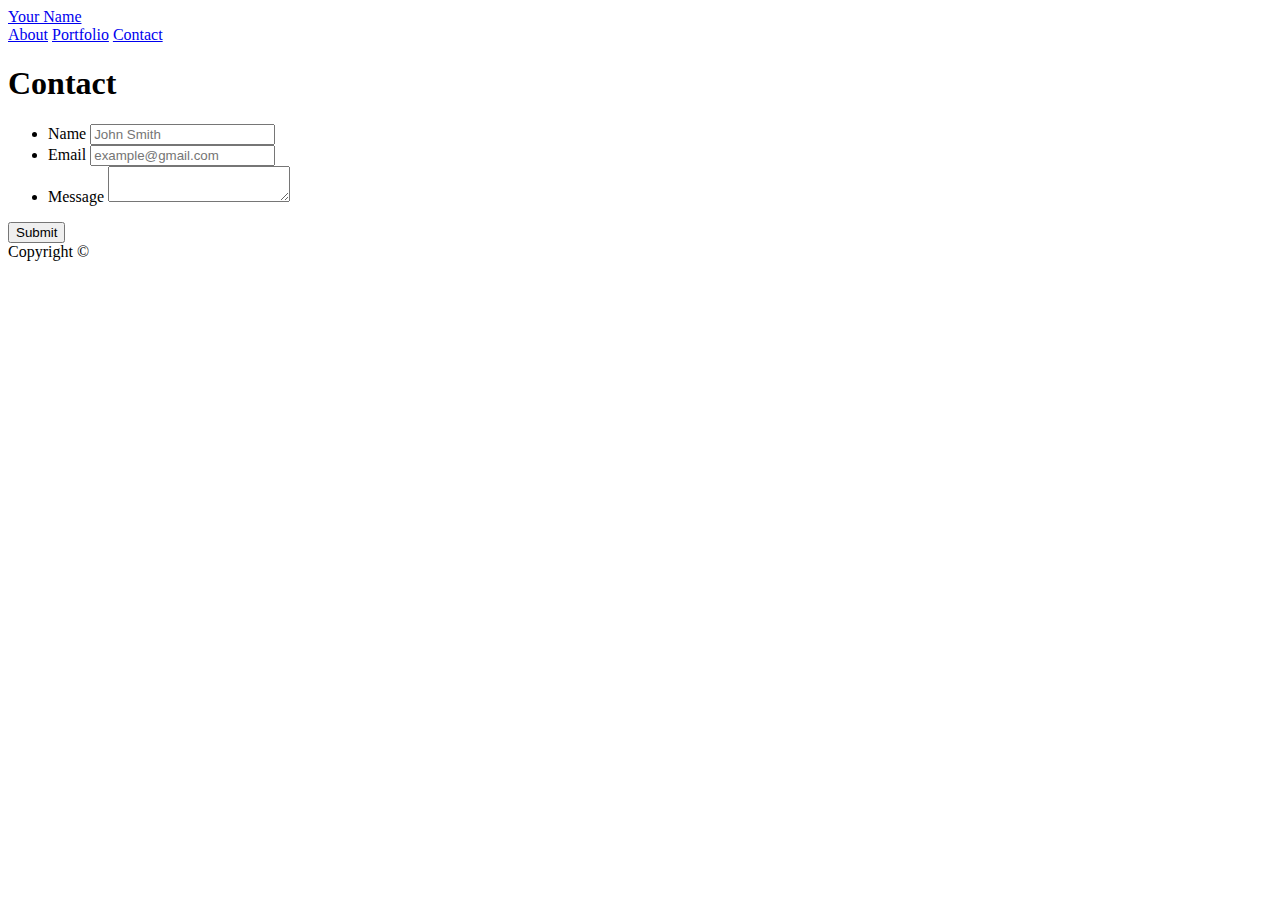
==== contact.html @ 97caa005 "res1" ====
<!doctype html>
<html lang="en-us">

<head>
  <meta charset="UTF-8">
  <title>Contact | Your Name</title>
  <link rel="stylesheet" type="text/css" href="assets/css/style.css">
</head>

<body>

  <header id="masthead">
    <div class="container">
      <a href="index.html" id="logo">Your Name</a>
      <nav>
        <a href="index.html">About</a>
        <a href="portfolio.html">Portfolio</a>
        <a href="contact.html">Contact</a>
      </nav>
    </div>
  </header>

  <div id="main-container" class="container">
    <section class="main-section">
      <h1>Contact</h1>

      <form id="contact-form">
        <ul>
          <li>
            <label for="name">Name</label>
            <input type="text" id="name" name="name" placeholder="John Smith" required="required">
          </li>
          <li>
            <label for="email">Email</label>
            <input type="email" id="email" name="email" placeholder="example@gmail.com" required="required">
          </li>
          <li>
            <label for="message">Message</label>
            <textarea id="message" name="message" required="required"></textarea>
          </li>
        </ul>
        <input type="submit">
      </form>

    </section>

  </div>

  <footer>
    <div class="container">
      Copyright &copy; 
    </div>
  </footer>
</body>

</html>
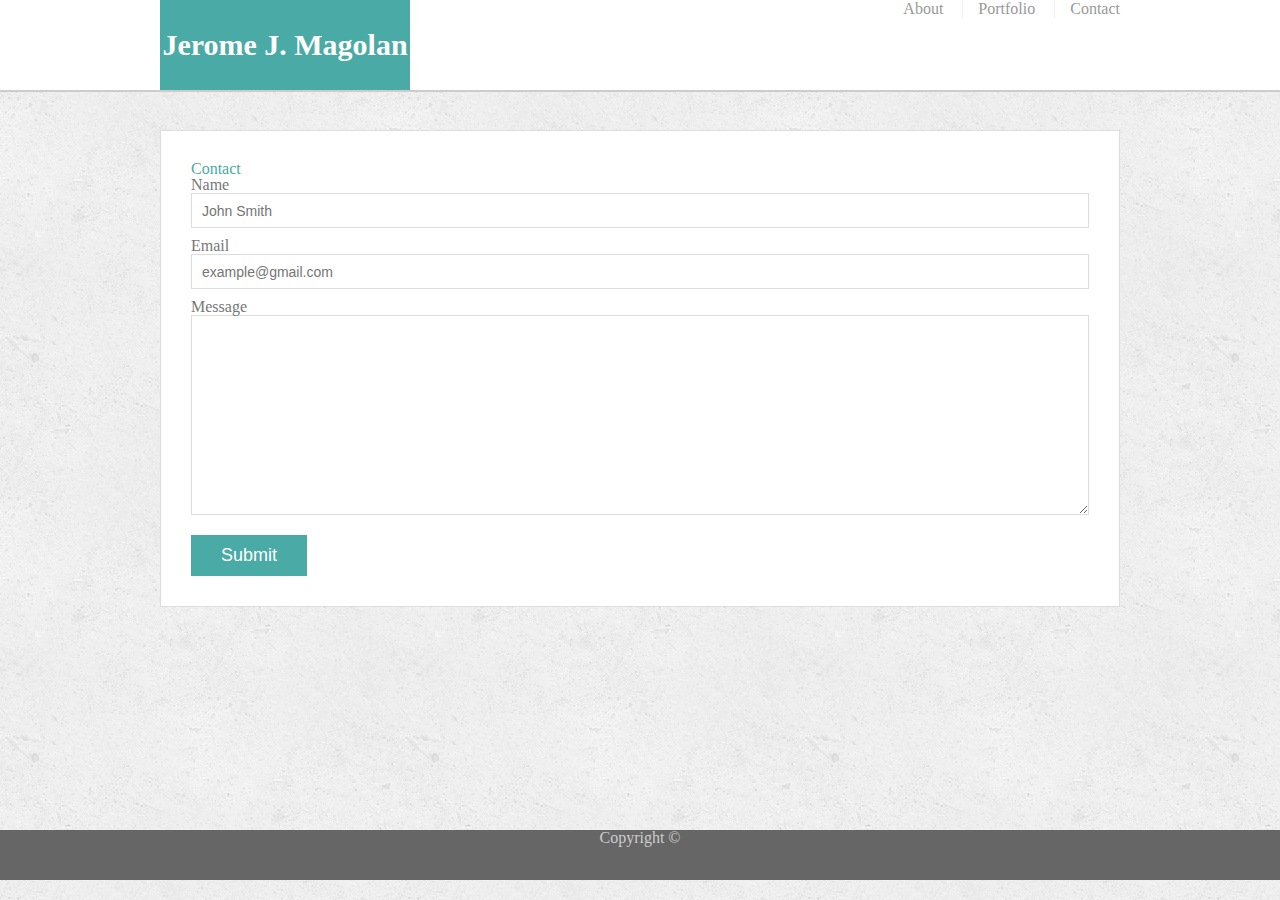
==== commit cb591ddf: "sunday1" ====
--- a/contact.html
+++ b/contact.html
@@ -3,15 +3,17 @@
 
 <head>
   <meta charset="UTF-8">
-  <title>Contact | Your Name</title>
+  <meta name="viewport" content="width=device-width, initial-scale=1.0">
+  <title>Contact | Jerome J. Magolan III</title>
   <link rel="stylesheet" type="text/css" href="assets/css/style.css">
+  <link rel="stylesheet" type="text/css" href="assets/css/reset.css">
 </head>
 
 <body>
 
   <header id="masthead">
     <div class="container">
-      <a href="index.html" id="logo">Your Name</a>
+      <a href="index.html" id="logo">Jerome J. Magolan III</a>
       <nav>
         <a href="index.html">About</a>
         <a href="portfolio.html">Portfolio</a>
--- a/assets/css/style.css
+++ b/assets/css/style.css
@@ -0,0 +1,225 @@
+body {
+  font-family: Arial, "Helvetica Neue", Helvetica, sans-serif;
+  font-size: 18px;
+  line-height: 34px;
+  color: #777777;
+  background: url("../images/concrete_seamless.png");
+}
+
+* {
+  box-sizing: border-box;
+}
+
+/* general */
+
+.container {
+  width: 100%;
+  max-width: 960px;
+  margin: 0 auto;
+  clear: both;
+}
+
+h1,
+h2,
+h3,
+p {
+  margin-bottom: 20px;
+}
+
+p:last-child {
+  margin-bottom: 0;
+}
+
+h1,
+h2,
+h3 {
+  font-family: Georgia, Times, "Times New Roman", serif;
+  font-weight: 700;
+  color: #4aaaa5;
+}
+
+h1 {
+  padding-bottom: 20px;
+  font-size: 30px;
+  line-height: 49px;
+  border-bottom: 3px solid #dddddd;
+}
+
+h2,
+h3 {
+  font-size: 22px;
+}
+
+/* header */
+
+#masthead {
+  position: fixed;
+  z-index: 99;
+  width: 100%;
+  margin: 0 0 30px;
+  overflow: auto;
+  color: #ffffff;
+  background: #ffffff;
+  border-bottom: 2px solid #cccccc;
+}
+
+#logo {
+  float: left;
+  width: 250px;
+  height: 90px;
+  font-family: Georgia, Times, "Times New Roman", serif;
+  font-size: 30px;
+  font-weight: 700;
+  line-height: 90px;
+  color: #ffffff;
+  text-align: center;
+  text-decoration: none;
+  background: #4aaaa5;
+}
+
+nav {
+  float: right;
+  margin-top: 25px;
+}
+
+nav a {
+  display: inline-block;
+  padding-left: 15px;
+  margin-left: 15px;
+  line-height: 18px;
+  color: #999;
+  text-decoration: none;
+  border-left: 1px solid #efefef;
+}
+
+nav a:first-child {
+  border-left: 0 none;
+}
+
+/* footer */
+
+footer {
+  padding: 30px 0;
+  clear: both;
+  font-size: 12px;
+  color: #ffffff;
+  color: #cccccc;
+  text-align: center;
+  background: #666666;
+  border-top: 8px solid #4aaaa5;
+  height: 50px;
+}
+
+h3, h2 {
+  padding-bottom: 20px;
+  margin-bottom: 15px;
+  line-height: 22px;
+  border-bottom: 2px solid #eeeeee;
+}
+
+/* main */
+
+#main-container {
+  padding-top: 130px;
+  min-height: calc(100vh - 70px);
+}
+
+.main-section {
+  float: left;
+  width: 100%;
+  max-width: 960px;
+  padding: 30px;
+  margin: 0 0 40px;
+  background: #ffffff;
+  border: 1px solid #dddddd;
+}
+
+/* portfolio page */
+
+.work {
+  position: relative;
+  float: left;
+  width: 274px;
+  margin: 20px 0 25px;
+  overflow: auto;
+}
+
+.work:nth-child(even) {
+  margin-right: 40px;
+}
+
+.work img {
+  width: 100%;
+  border: 0 none;
+  opacity: 0.8;
+}
+
+.work h3 {
+  position: absolute;
+  bottom: 20px;
+  width: 100%;
+  padding: 15px;
+  margin-bottom: 0;
+  font-weight: 300;
+  line-height: 30px;
+  color: #ffffff;
+  text-align: center;
+  background: #4aaaa5;
+  border-bottom: 0;
+}
+
+.auth-image {
+  float: left;
+  width: 200px;
+  height: auto;
+  margin-top: 10px;
+  margin-right: 25px;
+}
+
+/* contact page */
+
+#contact-form ul {
+  margin-bottom: 20px;
+}
+
+#contact-form li {
+  margin-bottom: 10px;
+}
+
+label,
+input[type=text],
+input[type=email],
+textarea {
+  display: block;
+  width: 100%;
+}
+
+input[type=text],
+input[type=email],
+textarea {
+  height: 35px;
+  padding: 0 10px;
+  font-size: 14px;
+  border: 1px solid #dddddd;
+}
+
+textarea {
+  height: 200px;
+}
+
+input[type=submit] {
+  padding: 10px 30px;
+  font-size: 18px;
+  color: #ffffff;
+  cursor: pointer;
+  background: #4aaaa5;
+  border: 0 none;
+}
+
+/* Media Screen Size*/
+
+@media screen and (max-width: 980px) {}
+
+@media screen and (max-width: 768px) {}
+
+@media screen and (max-width: 640px) {}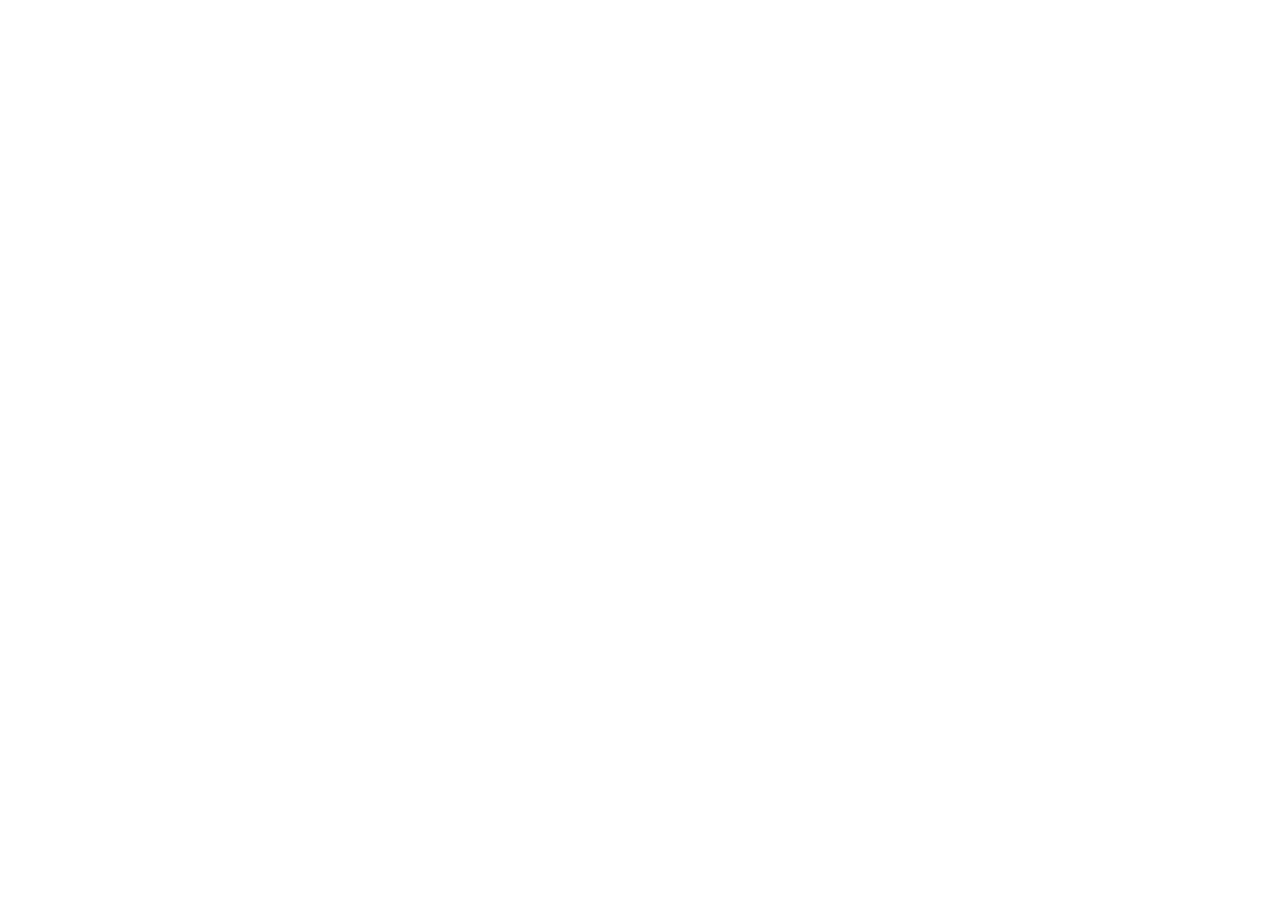
==== commit deac3fde: "update" ====
--- a/contact.html
+++ b/contact.html
@@ -1,4 +1,4 @@
-<!doctype html>
+<!-- <!doctype html>
 <html lang="en-us">
 
 <head>
@@ -55,4 +55,4 @@
   </footer>
 </body>
 
-</html>
+</html> -->
--- a/assets/css/style.css
+++ b/assets/css/style.css
@@ -65,7 +65,7 @@
 
 #logo {
   float: left;
-  width: 250px;
+  width: fit-content;
   height: 90px;
   font-family: Georgia, Times, "Times New Roman", serif;
   font-size: 30px;
@@ -220,6 +220,65 @@
 
 @media screen and (max-width: 980px) {}
 
-@media screen and (max-width: 768px) {}
-
-@media screen and (max-width: 640px) {}+/* Still need to play with margins to get spacing correct. */
+
+@media screen and (max-width: 768px) {
+  #logo {
+    width: 100vw;
+    height: fit-content;
+  }
+
+  nav {
+    float: left;
+    margin: 10px;
+    padding: 5px;
+  }
+
+  #masthead {
+    position: static;
+  }
+
+  #main-container {
+    padding-top: 5px;
+  }
+
+}
+
+@media screen and (max-width: 640px) {
+  body {
+    font-size: 16px;
+    line-height: 24px;
+  }
+  
+  #masthead {
+    position: static;
+  }
+
+  nav {
+    float: left;
+    margin: 10px;
+    box-align: center;
+    padding: 5px;
+  }
+
+  #logo {
+    width: 100vw;
+    height: fit-content;
+  }
+
+  .auth-image {
+    width: 90%;
+    height: auto;
+    margin-right: 5px;
+  }
+
+  #main-container {
+    padding-top: 5px;
+  }
+  
+  p {
+    width: 90%;
+  }
+
+
+}